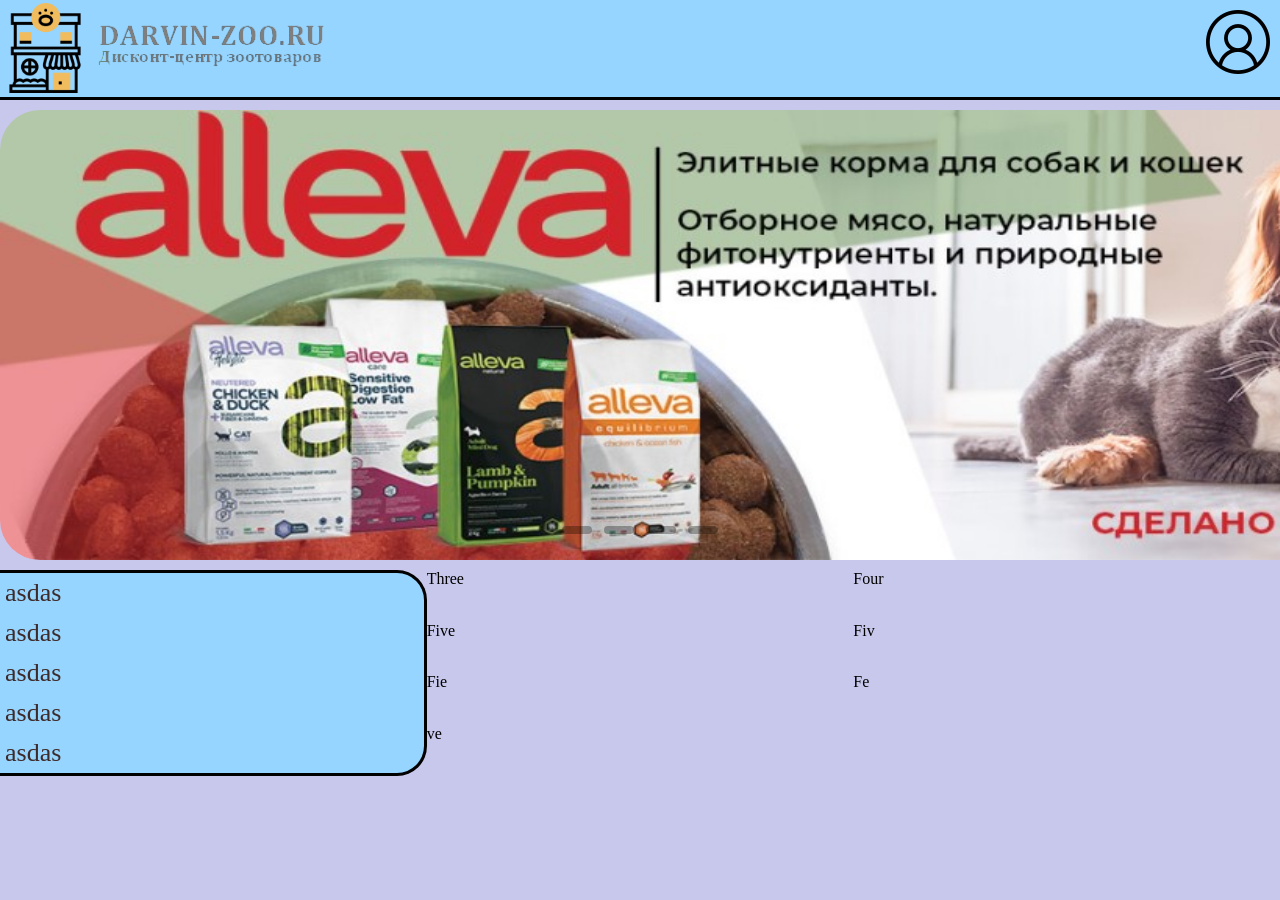
==== php/index1.html @ 6fd3207c "finishing the site" ====
<!DOCTYPE html>
<html lang="en">

<head>
	<meta charset="UTF-8">
	<link rel="shortcut icon" href="/icon/petshop.ico">
	<link rel="stylesheet" href="/css/style1.css">
	<title>Darvin-zoo</title>
</head>

<body>
	<div class="header">
		<div class="header_1">
			<img class="log" src="/icon/free-icon-pet-shop-1279258.ico" alt="">
			<img src="/img/darvin zoo(fon).png" alt="">
		</div>
		<div class="header_2"> <img src="/icon/user.ico" alt=""></div>
	</div>

<div class="slaider1">
	<div class="sidebar middle">
		<div class="slaider">
			<div class="navigation">
				<label for="r1" class="bar"></label>
				<label for="r2" class="bar"></label>
				<label for="r3" class="bar"></label>
				<label for="r4" class="bar"></label>
			</div>
			<input type="radio" name="r" id="r1" checked>
			<input type="radio" name="r" id="r2">
			<input type="radio" name="r" id="r3">
			<input type="radio" name="r" id="r4">
			<div class="slide s1"><img src="/img/alleva.jpg" alt=""></div>
			<div class="slide"><img src="/img/hils.jpg" alt=""></div>
			<div class="slide"><img src="/img/purina.jpg" alt=""></div>
			<div class="slide"><img src="/img/комплекс.jpg" alt=""></div>
		</div>
	</div>
</div>	

<div class="wrapper">
	<div class="box2">
		<a href="*" class="vibor">asdas</a>
		<a href="*" class="vibor">asdas</a>
		<a href="*" class="vibor">asdas</a>
		<a href="*" class="vibor">asdas</a>
		<a href="*" class="vibor">asdas</a>
	</div>
	<div class="box3">Three</div>
	<div class="box4">Four</div>
	<div class="box5">Five</div>
	<div class="box6">Fiv</div>
	<div class="box7">Fie</div>
	<div class="box8">Fe</div>
	<div class="box9">ve</div>
</div>

</body>

</html>
---- css/style1.css ----
body {
	background-color: #c8c8ec;
	margin: 0px;
	padding: 0px;
	transition: 0.3s;
}

.header {
	background-color: rgb(150, 213, 255);
	display: flex;
	align-items: row;
	justify-content: space-between;
	border-bottom: 3px solid;
}

.header_2 {
	padding: 10px 10px 0px 0px;
}

.log {
	width: 90px;
}

.sidebar {
	width: 1600px;
	height: 450px;
	overflow: hidden;
	margin: 0 auto;
	border-radius: 40px;
	margin: 10px auto;
}

.middle {
	top: 50%;
	left: 50%;
	transform: translateX(-50%, -50%);
}

.navigation {
	position: absolute;
	transform: translateX(-50%);
	display: flex;
	bottom: 20px;
	left: 50%;
}

.bar {
	height: 8px;
	width: 30px;
	margin: 6px;
	cursor: pointer;
	opacity: .3;
	background-color: black;
	border-radius: 10px;
	transition: all .4 ease;
}

.bar:hover {
	opacity: 0.8;
	transform: scale(1.1);
}

input[name="r"] {
	position: absolute;
	visibility: hidden;
}

.slaider {
	width: 400%;
	height: 100%;
	display: flex;
}

.slide {
	width: 25%;
	transition: all .6s ease;
}

.slide img {
	width: 100%;
	height: 100%;
}

#r1:checked~.s1 {
	margin-left: 0%;
}

#r2:checked~.s1 {
	margin-left: -25%;
}

#r3:checked~.s1 {
	margin-left: -50%;
}

#r4:checked~.s1 {
	margin-left: -75%;
}

.slaider1 {
	position: relative;
}

.wrapper {
	display: grid;
	grid-template-columns: repeat(3, 1fr);
	margin-top: 5;
}

.box2 {
	grid-column-start: 1;
	grid-row-start: 1;
	grid-row-end: 5;
	background-color: rgb(150, 213, 255);
	border-radius: 0px 30px 30px 0px;
	border-width: 3px 3px 3px 0px;
	border-style: solid;
	border-color: black;
}

.vibor {
	display: block;
	text-decoration: none;
	color: rgb(63, 42, 42);
	font-size: 26px;
	padding: 5px;
}

.center_right {
	grid-area: r;
	padding: 10px;
}

.center_1 {
	width: 200px;
	height: 100px;
	background-color: aqua;
}
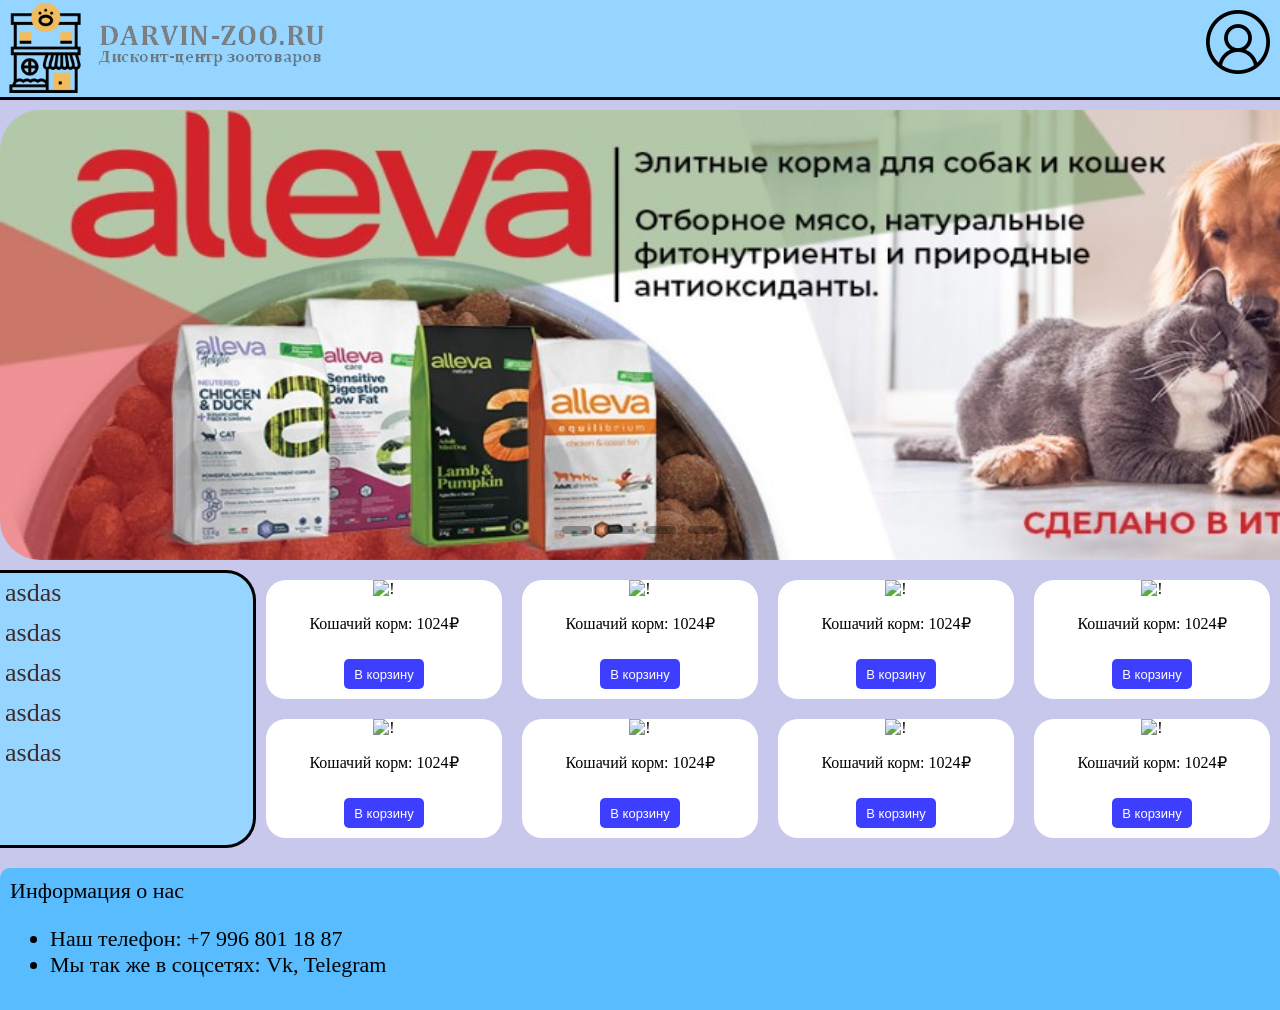
==== commit 534f1aa3: "end sait" ====
--- a/php/index1.html
+++ b/php/index1.html
@@ -46,13 +46,144 @@
 		<a href="*" class="vibor">asdas</a>
 		<a href="*" class="vibor">asdas</a>
 	</div>
-	<div class="box3">Three</div>
-	<div class="box4">Four</div>
-	<div class="box5">Five</div>
-	<div class="box6">Fiv</div>
-	<div class="box7">Fie</div>
-	<div class="box8">Fe</div>
-	<div class="box9">ve</div>
+	<div class="box3">
+		<div class="korm"><a href="#"><img class="korm_img"
+			src="https://lenta.servicecdn.ru/globalassets/1/-/23/65/32/235735_3.png?preset=fulllossywhite" alt="!"></a>
+		<div class="zena">
+		<div class="zenaz">
+			<p> Кошачий корм: <a href="">1024₽</a></p>
+		</div>
+	</div>
+
+	<div class="v-korziny">
+		<button>
+			В корзину
+		</button>
+	</div>
+</div>
+	</div>
+	<div class="box4">
+		<div class="korm"><a href="#"><img class="korm_img"
+					src="https://lenta.servicecdn.ru/globalassets/1/-/23/65/32/235735_3.png?preset=fulllossywhite" alt="!"></a>
+			<div class="zena">
+				<div class="zenaz">
+					<p> Кошачий корм: <a href="">1024₽</a></p>
+				</div>
+			</div>
+		
+			<div class="v-korziny">
+				<button>
+					В корзину
+				</button>
+			</div>
+		</div>
+</div>
+	<div class="box5">
+	<div class="korm"><a href="#"><img class="korm_img"
+				src="https://lenta.servicecdn.ru/globalassets/1/-/23/65/32/235735_3.png?preset=fulllossywhite" alt="!"></a>
+		<div class="zena">
+			<div class="zenaz">
+				<p> Кошачий корм: <a href="">1024₽</a></p>
+			</div>
+		</div>
+	
+		<div class="v-korziny">
+			<button>
+				В корзину
+			</button>
+		</div>
+	</div>
+</div>
+	<div class="box6">
+			<div class="korm"><a href="#"><img class="korm_img"
+						src="https://lenta.servicecdn.ru/globalassets/1/-/23/65/32/235735_3.png?preset=fulllossywhite" alt="!"></a>
+				<div class="zena">
+					<div class="zenaz">
+						<p> Кошачий корм: <a href="">1024₽</a></p>
+					</div>
+				</div>
+			
+				<div class="v-korziny">
+					<button>
+						В корзину
+					</button>
+				</div>
+			</div>
+	</div>
+	<div class="box7">
+			<div class="korm"><a href="#"><img class="korm_img"
+						src="https://lenta.servicecdn.ru/globalassets/1/-/23/65/32/235735_3.png?preset=fulllossywhite" alt="!"></a>
+				<div class="zena">
+					<div class="zenaz">
+						<p> Кошачий корм: <a href="">1024₽</a></p>
+					</div>
+				</div>
+			
+				<div class="v-korziny">
+					<button>
+						В корзину
+					</button>
+				</div>
+			</div>
+			</div>
+	<div class="box8">
+			<div class="korm"><a href="#"><img class="korm_img"
+						src="https://lenta.servicecdn.ru/globalassets/1/-/23/65/32/235735_3.png?preset=fulllossywhite" alt="!"></a>
+				<div class="zena">
+					<div class="zenaz">
+						<p> Кошачий корм: <a href="">1024₽</a></p>
+					</div>
+				</div>
+			
+				<div class="v-korziny">
+					<button>
+						В корзину
+					</button>
+				</div>
+			</div>
+	</div>
+	<div class="box9">
+			<div class="korm"><a href="#"><img class="korm_img"
+						src="https://lenta.servicecdn.ru/globalassets/1/-/23/65/32/235735_3.png?preset=fulllossywhite" alt="!"></a>
+				<div class="zena">
+					<div class="zenaz">
+						<p> Кошачий корм: <a href="">1024₽</a></p>
+					</div>
+				</div>
+			
+				<div class="v-korziny">
+					<button>
+						В корзину
+					</button>
+				</div>
+			</div>
+			</div>
+	<div class="box9">
+			<div class="korm"><a href="#"><img class="korm_img"
+						src="https://lenta.servicecdn.ru/globalassets/1/-/23/65/32/235735_3.png?preset=fulllossywhite" alt="!"></a>
+				<div class="zena">
+					<div class="zenaz">
+						<p> Кошачий корм: <a href="">1024₽</a></p>
+					</div>
+				</div>
+			
+				<div class="v-korziny">
+					<button>
+						В корзину
+					</button>
+				</div>
+			</div>
+</div>
+</div>	
+
+<div class="podval">
+	Информация о нас
+	<ul>
+		<li>Наш телефон: +7 996 801 18 87</li>
+		<li>Мы так же в соцсетях: <a href="#">Vk</a>, <a href="#">Telegram</a></li>
+	</ul>
+</div>
+</div>
 </div>
 
 </body>
--- a/css/style1.css
+++ b/css/style1.css
@@ -22,7 +22,7 @@
 }
 
 .sidebar {
-	width: 1600px;
+	width: 1500px;
 	height: 450px;
 	overflow: hidden;
 	margin: 0 auto;
@@ -103,8 +103,7 @@
 
 .wrapper {
 	display: grid;
-	grid-template-columns: repeat(3, 1fr);
-	margin-top: 5;
+	grid-template-columns: repeat(5, 1fr);
 }
 
 .box2 {
@@ -116,6 +115,7 @@
 	border-width: 3px 3px 3px 0px;
 	border-style: solid;
 	border-color: black;
+
 }
 
 .vibor {
@@ -135,4 +135,53 @@
 	width: 200px;
 	height: 100px;
 	background-color: aqua;
+}
+
+.korm_img {
+	width: 150px;
+}
+
+a {
+	color: black;
+	text-decoration: none;
+}
+
+button {
+	background-color: rgb(62, 62, 255);
+	border: white;
+	border-radius: 5px;
+	width: 80px;
+	height: 30px;
+	font-size: 13px;
+	color: white;
+	margin: 10px;
+}
+
+.korm {
+	text-align: center;
+	background-color: rgb(255, 255, 255);
+	margin: 10px;
+	border-radius: 20px;
+}
+
+.korm:hover {
+	background-color: rgb(207, 207, 207);
+	transition: 0.6s;
+	box-shadow: 2px 2px 2px 0.8px rgb(105, 105, 105);
+}
+
+.footer {
+	width: 100%;
+	height: 100px;
+	background-color: rgb(88, 188, 255);
+	margin-top: 20px;
+}
+
+.podval {
+	margin-top: 20px;
+	background-color: rgb(88, 188, 255);
+	height: 100%;
+	padding: 10px;
+	font-size: 22px;
+	border-radius: 10px 10px 0px 0px;
 }
